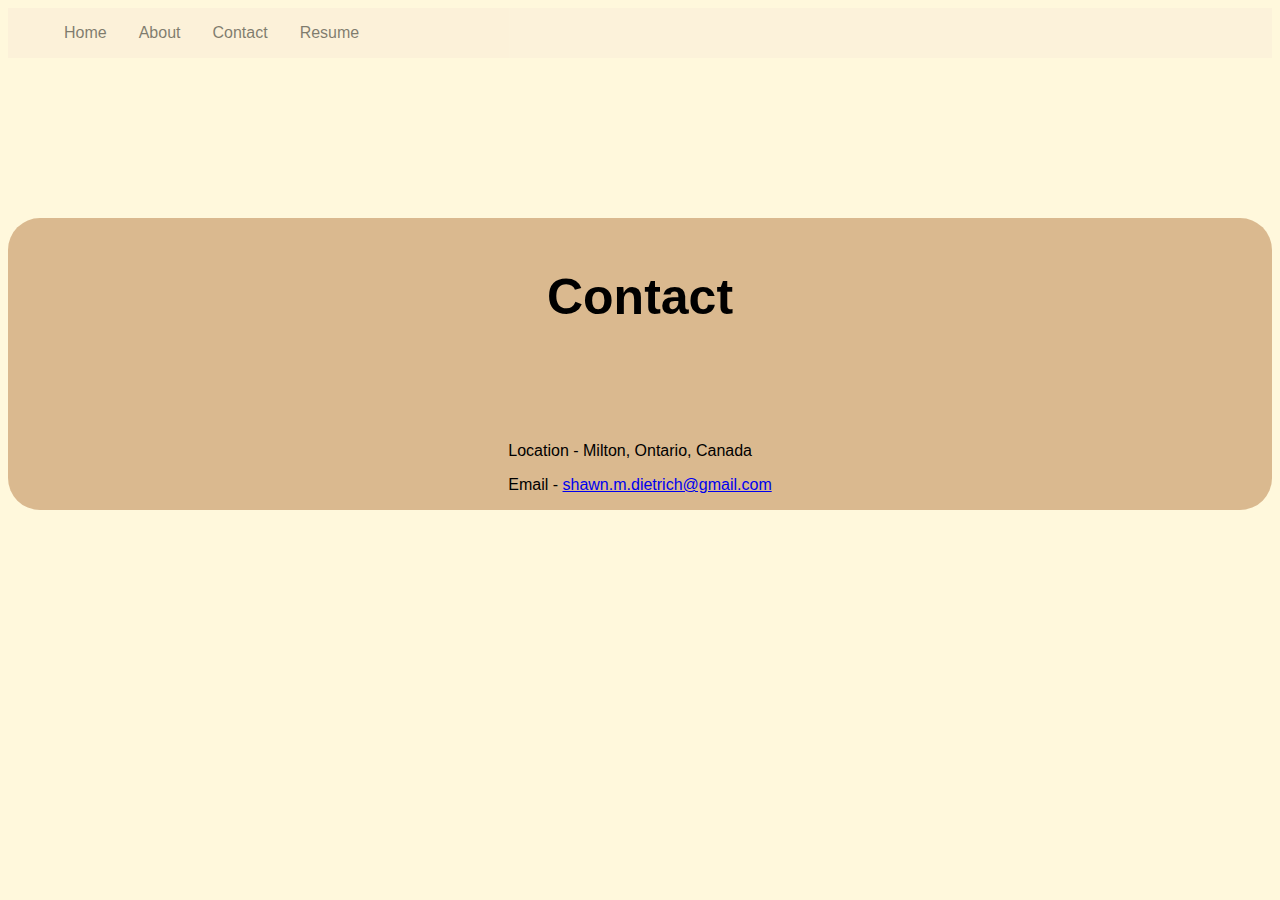
==== contact.html @ 15a5131c "Added content to the contact page" ====
<!DOCTYPE html>

<html>

<body>

    <head>
        <link rel="stylesheet" href="style.css">
        <title>Contact Shawn</title>
    </head>

    <header>
        <nav>
            <ul class="navigation">
                <li><a href="index.html">Home</a></li>
                <li><a href="about">About</a></li>
                <li><a href="contact.html">Contact</a></li>
                <li><a href="#">Resume</a></li>
            </ul>
        </nav>
    </header>

    <!--Contact Information Section-->
    <div id="Contact">
        <h2>Contact</h2>
        <div class="contactsec">
            <p>Location - Milton, Ontario, Canada</p>
            <p>Email - <a href="mailto:shawn.m.dietrich@gmail.com">shawn.m.dietrich@gmail.com</a></p>
        </div>
    </div>

</body>

</html>
---- style.css ----
html{
    font-size: 16px;
    font-family: Verdana, Geneva, Tahoma, sans-serif;
    background-color: cornsilk;
}

header{
    background-color: antiquewhite;
    opacity: 0.5    ;
}

header .navigation{
    list-style: none;
    display: inline-flex;
}

header .navigation li a {
    text-decoration: none;
    color: black;
    padding: 0% 1em;
}

#about{
    
    margin-bottom: 1em;
}
#about .title{
    padding-top: 6rem;
    padding-bottom: 30%;
    background-image: url("Images/aboutbackground.jpg");
    background-size: cover;
    background-repeat: no-repeat;
    background-position: center;
    border-radius: 2em;
}

#about h1 {
    background-color: antiquewhite;
    text-align: center;
    max-width: 50%;
    margin: 0px auto;
    border-radius: 1em;
    font-family:'Lucida Sans', 'Lucida Sans Regular', 'Lucida Grande', 'Lucida Sans Unicode', Geneva, Verdana, sans-serif;
}

#about .mission{
    background-color: bisque;
    padding: 1em 0;
    border-radius: 1em;
    text-align: center;
    min-width: 10%;
    max-width: 50%;
    margin: 1em auto;
    font-family:Cambria, Cochin, Georgia, Times, 'Times New Roman', serif;
    font-size: 18px;
}

.AboutBack{
    background-image: url("Images/michael-dziedzic-qDG7XKJLKbs-unsplash.jpg");
    background-repeat: no-repeat;
    background-position: center;
    background-size: cover;
    height: 50em;
    display: flex;
    align-items: center;
    border-radius: 2em;
}

.aboutsec{
    background-color: rgb(199, 185, 171);
    font-family: cursive;
    border-radius: 1em;
    width: 75%;
    margin: 0 auto;
    
    
}

.aboutsec p{
    padding: 0.5em 2em;
}

#Contact{
    background-color: rgb(218, 185, 143);
    display: flex;
    flex-direction: column;
    align-items: center;
    border-radius: 2em;
    margin-top: 10em;
}

#Contact h2{
    font-weight: bold;
    margin: 0 1em;
    padding: 1em 0 2em 0;
    font-family:'Franklin Gothic Medium', 'Arial Narrow', Arial, sans-serif;
    font-size: 50px;
}

#Contact .contactsec{
    font-family: 'Franklin Gothic Medium', 'Arial Narrow', Arial, sans-serif;;
    font-weight: 16px;

}

footer {
    background-color: rgb(221, 209, 98);
    padding: 0.5em;
    border-radius: 1em;
    margin-top: 1em;
}
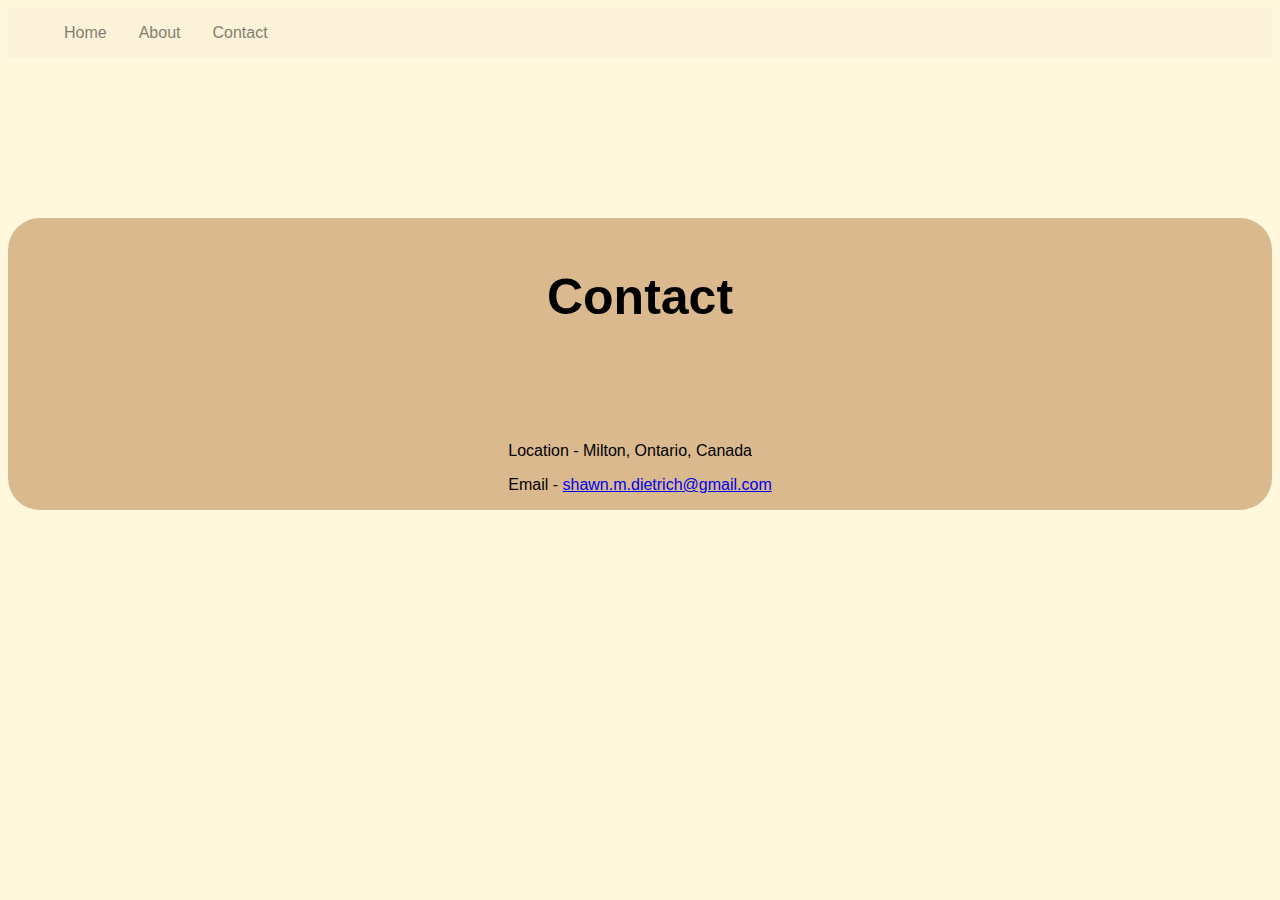
==== commit c8c83fec: "Added javascript code" ====
--- a/contact.html
+++ b/contact.html
@@ -15,7 +15,6 @@
                 <li><a href="index.html">Home</a></li>
                 <li><a href="about">About</a></li>
                 <li><a href="contact.html">Contact</a></li>
-                <li><a href="#">Resume</a></li>
             </ul>
         </nav>
     </header>
--- a/style.css
+++ b/style.css
@@ -80,7 +80,9 @@
     padding: 0.5em 2em;
 }
 
+
 #Contact{
+    
     background-color: rgb(218, 185, 143);
     display: flex;
     flex-direction: column;
